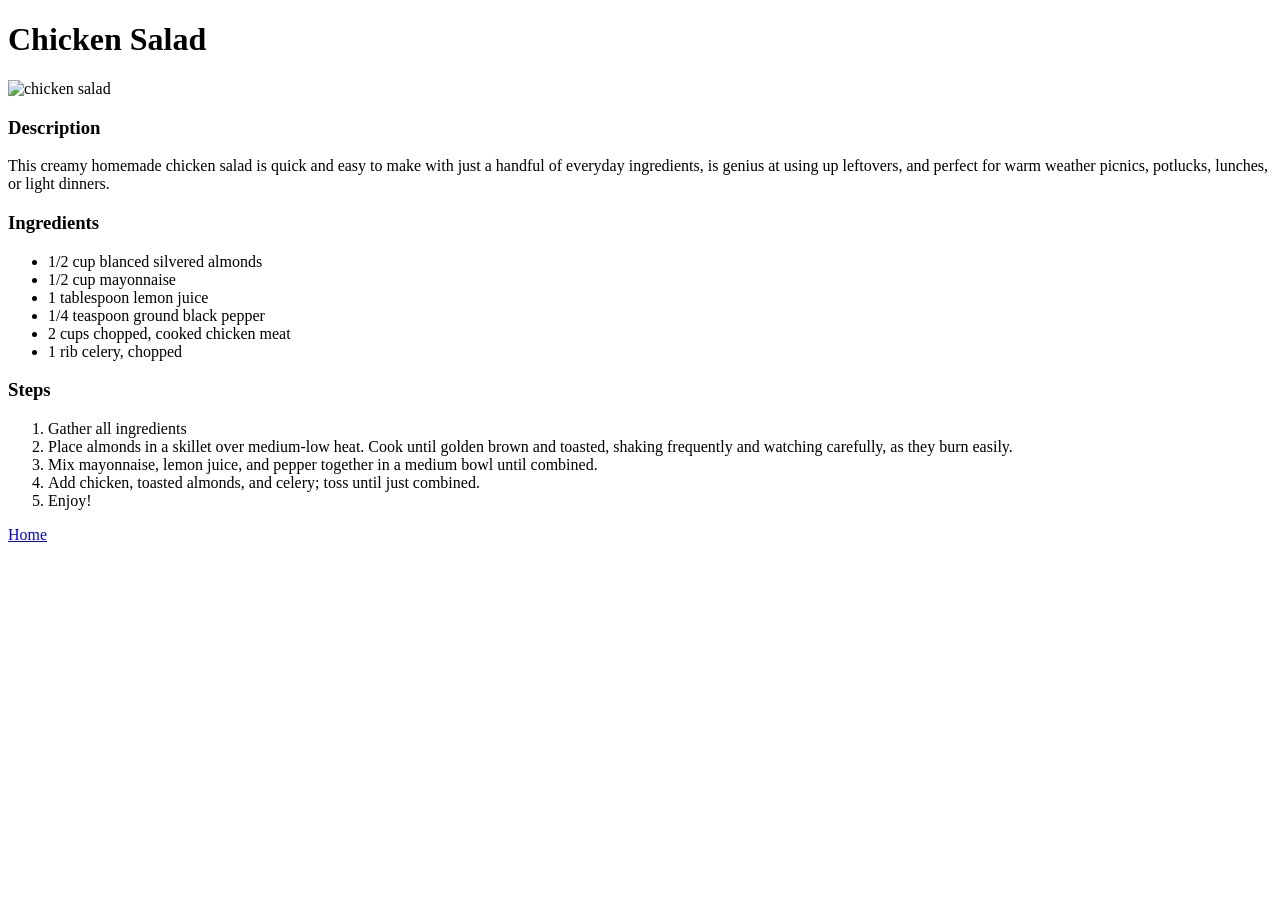
==== two-recipes/chicken-salad.html @ b35821bc "contains all steps and ingredients in making chicken salad" ====
<!DOCTYPE html>
<html lang="en">
<head>
    <meta charset="UTF-8">
    <meta name="viewport" content="width=device-width, initial-scale=1.0">
    <title>Chicken Salad</title>
</head>
<body>
   <h1>Chicken Salad</h1> 
   <img src="images/chicken-salad.jpg" alt="chicken salad">
   <h3>Description</h3>
   <p>This creamy homemade chicken salad is quick and easy to make with just a handful of everyday ingredients, is genius at using up leftovers, and perfect for warm weather picnics, potlucks, lunches, or light dinners. </p>
   <h3>Ingredients</h3>
   <ul>
    <li>1/2 cup blanced silvered almonds</li>
    <li>1/2 cup mayonnaise</li>
    <li>1 tablespoon lemon juice</li>
    <li>1/4 teaspoon ground black pepper</li>
    <li>2 cups chopped, cooked chicken meat</li>
    <li>1 rib celery, chopped</li>
   </ul>
   <h3>Steps</h3>
   <ol>
    <li>Gather all ingredients</li>
    <li>Place almonds in a skillet over medium-low heat. Cook until golden brown and toasted, shaking frequently and watching carefully, as they burn easily. </li>
    <li>Mix mayonnaise, lemon juice, and pepper together in a medium bowl until combined. </li>
    <li>Add chicken, toasted almonds, and celery; toss until just combined. </li>
    <li>Enjoy!</li>
   </ol>
   <a href="../index.html" rel="noreferrer">Home</a>
</body>
</html>
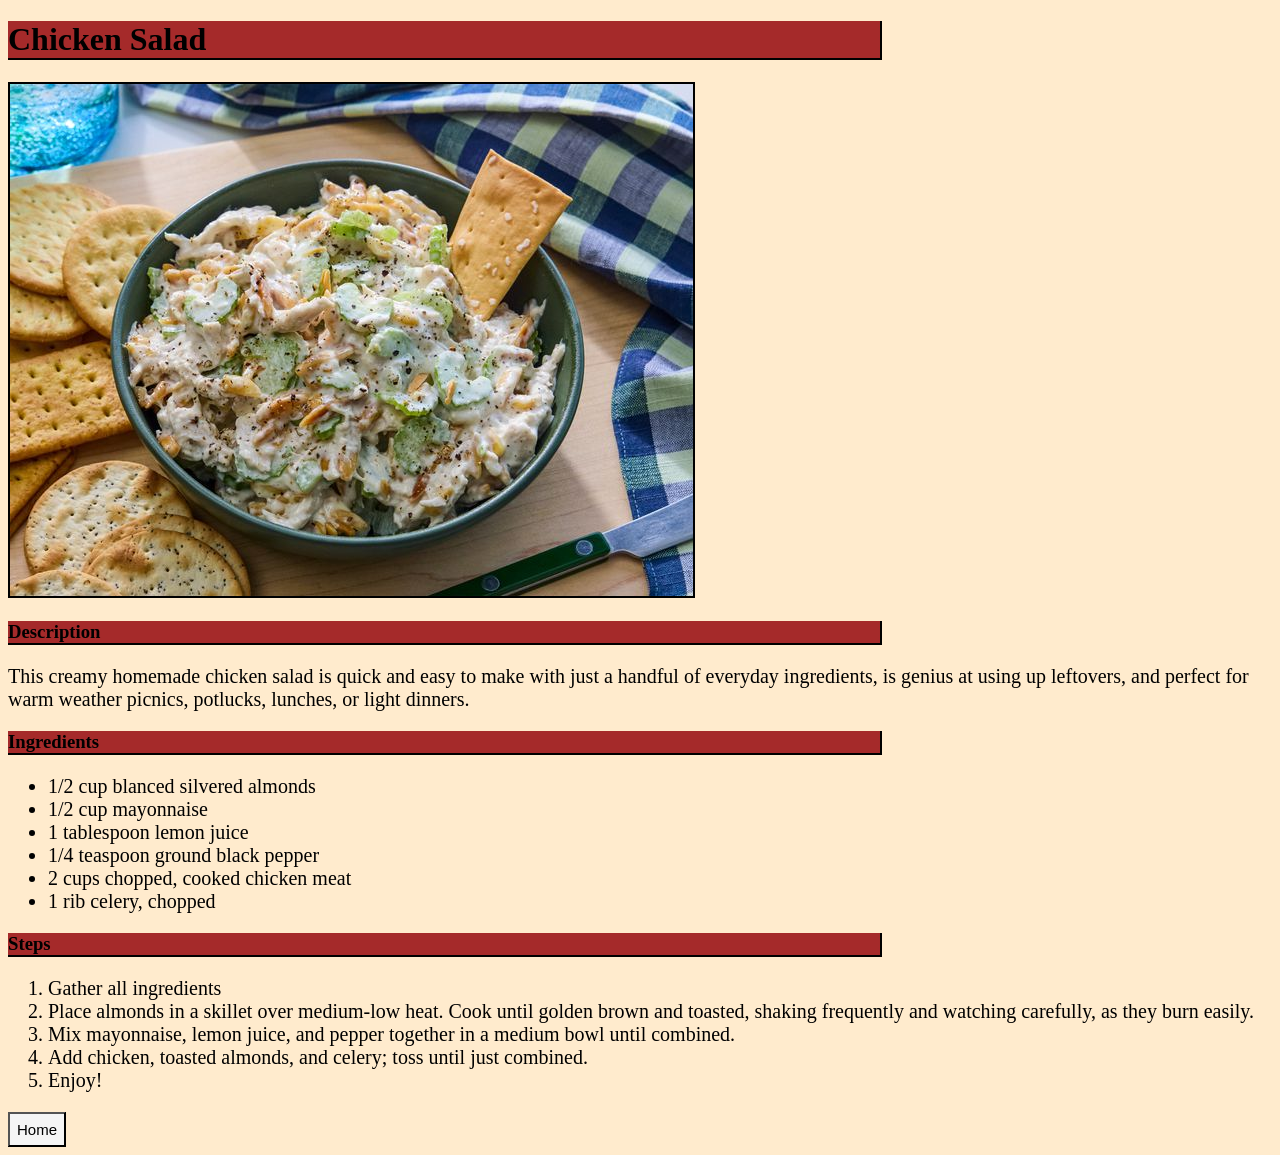
==== commit 87947142: "added css to all the pages" ====
--- a/two-recipes/chicken-salad.html
+++ b/two-recipes/chicken-salad.html
@@ -4,14 +4,15 @@
     <meta charset="UTF-8">
     <meta name="viewport" content="width=device-width, initial-scale=1.0">
     <title>Chicken Salad</title>
+    <link rel="stylesheet" href="css/chickensalad.css">
 </head>
 <body>
-   <h1>Chicken Salad</h1> 
+   <h1 id="heading-one">Chicken Salad</h1> 
    <img src="images/chicken-salad.jpg" alt="chicken salad">
-   <h3>Description</h3>
-   <p>This creamy homemade chicken salad is quick and easy to make with just a handful of everyday ingredients, is genius at using up leftovers, and perfect for warm weather picnics, potlucks, lunches, or light dinners. </p>
-   <h3>Ingredients</h3>
-   <ul>
+   <h3 class="heading-two">Description</h3>
+   <p class="paragraph-one">This creamy homemade chicken salad is quick and easy to make with just a handful of everyday ingredients, is genius at using up leftovers, and perfect for warm weather picnics, potlucks, lunches, or light dinners. </p>
+   <h3 class="heading-three">Ingredients</h3>
+   <ul class="list">
     <li>1/2 cup blanced silvered almonds</li>
     <li>1/2 cup mayonnaise</li>
     <li>1 tablespoon lemon juice</li>
@@ -19,14 +20,14 @@
     <li>2 cups chopped, cooked chicken meat</li>
     <li>1 rib celery, chopped</li>
    </ul>
-   <h3>Steps</h3>
-   <ol>
+   <h3 class="heading-four">Steps</h3>
+   <ol class="list-two">
     <li>Gather all ingredients</li>
     <li>Place almonds in a skillet over medium-low heat. Cook until golden brown and toasted, shaking frequently and watching carefully, as they burn easily. </li>
     <li>Mix mayonnaise, lemon juice, and pepper together in a medium bowl until combined. </li>
     <li>Add chicken, toasted almonds, and celery; toss until just combined. </li>
     <li>Enjoy!</li>
    </ol>
-   <a href="../index.html" rel="noreferrer">Home</a>
+   <a href="../index.html" rel="noreferrer"><button>Home</button></a>
 </body>
 </html>
--- a/two-recipes/css/chickensalad.css
+++ b/two-recipes/css/chickensalad.css
@@ -0,0 +1,28 @@
+body {
+    background-color: blanchedalmond;
+}
+
+#heading-one, .heading-two,
+ .heading-three, .heading-four {
+    background-color: brown;
+    margin-right: 390px;
+    border-bottom:2px solid black;
+    border-right: 2px solid black;
+}
+
+.paragraph-one, .paragraph-two,
+ .paragraph-three, .list, .list-two {
+    font-size:20px;
+ }
+
+ button {
+    padding:7px;
+    background-color: whitesmoke;
+    font-size:15px;
+    border-bottom: 2px solid black;
+    border-right:2px solid black;
+ }
+
+ img {
+    border:2px solid black;
+ }
